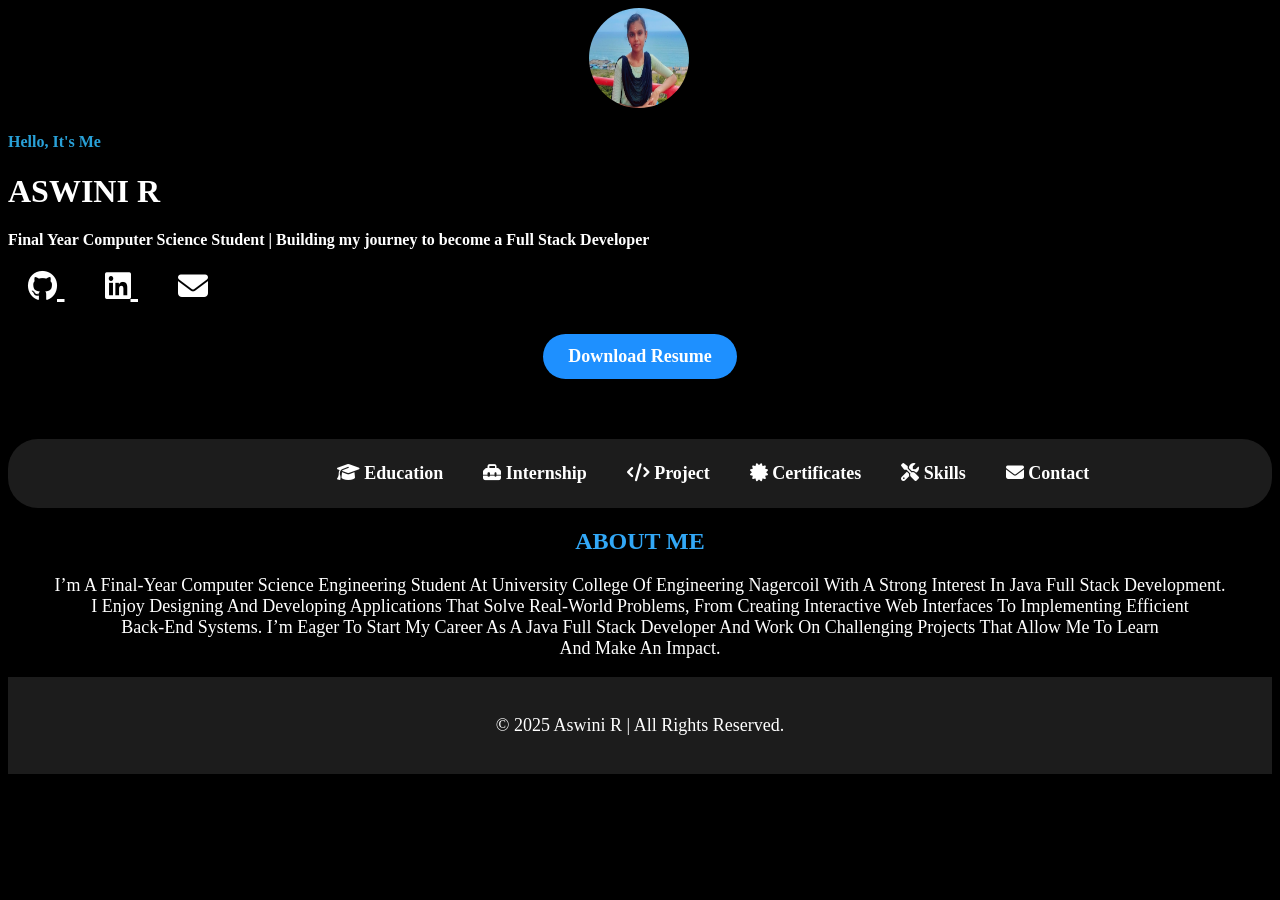
==== index.html @ f60e479f "Add files via upload" ====
<!DOCTYPE html>
<html>
    <head>
        <title>Portfolio</title>
        <link rel="stylesheet" href="https://cdnjs.cloudflare.com/ajax/libs/font-awesome/6.5.0/css/all.min.css">
        <link rel="stylesheet" href="port.css">
        <style>
            body{
                font-family:'Times New Roman', Times, serif;
            }
        </style>
    </head>
    <body><div class="center">
        <img src="aswini.jpg" id="imgs">
        <h4 style="color: rgb(41, 161, 216);">Hello, It's Me</h4>
        <h1>ASWINI R</h1>
        <h4>Final Year Computer Science Student | Building my journey to become a Full Stack Developer</h4>
        <div class="icons">
          <a href="https://github.com/raswini2024" >
          <i class="fab fa-github"></i>
          </a>
          <a href="https://www.linkedin.com/in/aswini-r-931859326/" >
          <i class="fab fa-linkedin"></i>
          </a>
          <a href="mailto:raswini2024@gmail.com">
          <i class="fas fa-envelope"></i>
          </a>
          </div></div><div class="resume">
          
          <a href="Aswini_Resume (1).pdf" download class="download-btn">Download Resume</a></div>
         <div class="tag">
          <div class="aa">
            <h4 onclick="location.href='education.html'" style="cursor: pointer;">
                <i class="fas fa-graduation-cap"></i>
                Education
            </h4> 
             <h4 onclick="location.href='internship.html'" style="cursor: pointer;">
                <i class="fas fa-toolbox"></i>
                Internship
            </h4>
             <h4 onclick="location.href='project.html'" style="cursor: pointer;">
                <i class="fas fa-code"></i>
                Project
            </h4>
             <h4 onclick="location.href='certificate.html'" style="cursor: pointer;">
                <i class="fas fa-certificate"></i>
                Certificates
            </h4>
             <h4 onclick="location.href='skill.html'" style="cursor: pointer;">
                <i class="fas fa-tools"></i>
                Skills
            <h4 onclick="location.href='contact.html'" style="cursor: pointer;">
             
                <i class="fas fa-envelope"></i>
                Contact
            </h4>
   
          </div></div>
          <h2 style="text-align: center;color:rgb(50, 168, 247)">ABOUT ME</h2>
          
          <p id="para">I’m  a final-year Computer Science Engineering student at University College of Engineering Nagercoil with a strong interest in Java Full Stack development.<br /> I enjoy designing and developing applications that solve real-world problems, from creating interactive web interfaces to implementing efficient <br />back-end systems. I’m eager to start my career as a Java Full Stack Developer and work on challenging projects that allow me to learn <br/>and make an impact.</p>
          <div><footer>
           <p>© 2025 Aswini R | All Rights Reserved.</p>
         </footer></div>
        </body>
</html>
---- port.css ----
#imgs{
    width:100px;
    height:100px;
    border-radius: 50%;
    margin-left:46%;
    color:white;
}
.center{
    justify-items: center;
    align-items: center;
    color:white;
}
.icons a{
     margin: 20px;
     
  font-size: 30px;
  color:white;   
}
.aa{
    margin-top:60px;
    margin-left:26%;
    display: flex;
    font-size: large;
    gap: 40px;
    color:white;
    border-radius: 40px;
      
    
}
.tag{
background-color:#1c1c1c;
border-radius: 30px;
}
p{
    font-size: large;
    text-align: center;
    text-transform: capitalize;
    color:white;
} 
footer {
  text-align: center;
  font-size: 14px;
  color: #888;
  padding: 20px;
  background-color:#1c1c1c;
}
body{
    background-color: black;
}
.h3_tag{
text-align: center;
margin-left: 50%;
margin-top: 5%;
border-radius: 40%;
background-color: aqua;
height: 50px;
width:100px;
}
.download-btn {
  display: inline-block;
  background-color: #1e90ff; /* Blue color */
  color: white;
  padding: 12px 25px;
  border-radius: 30px;
  font-size: 18px;
  text-decoration: none;
  font-weight: 600;
  margin-top: 30px;
  transition: background-color 0.3s ease;
}

.download-btn:hover {
  background-color: #0d6efd; /* Darker blue on hover */
}
.resume{
    text-align: center;
}
#id1{
    color:white ;
    display: flex;
    gap: 50px;
    font-size: larger;
    margin-left: 150px;
    
}
.addition{
    background-color: #1c1c1c;
}

.clg{
    color: black;
    width: 800px;
    height: 160px;
    background-color:white;
    box-shadow: #888;
    margin-left: 300px;
    border-radius: 30px;
    text-indent: 40px;
    padding: 10px;
    font-size:large;
    margin-bottom: 10px;
    
}
.scl1{
   color: black;
    width: 800px;
    height: 160px;
    background-color:white;
    box-shadow: #888;
    margin-left: 300px;
    border-radius: 30px;
    text-indent: 40px;
    padding: 10px;
    font-size:large;
    margin-bottom: 10px;
}
.scl2{
   color: black;
    width: 800px;
    height: 160px;
    background-color:white;
    box-shadow: #888;
    margin-left: 300px;
    border-radius: 30px;
    text-indent: 40px;
    padding: 10px;
    font-size:large;
margin-bottom: 10px;}
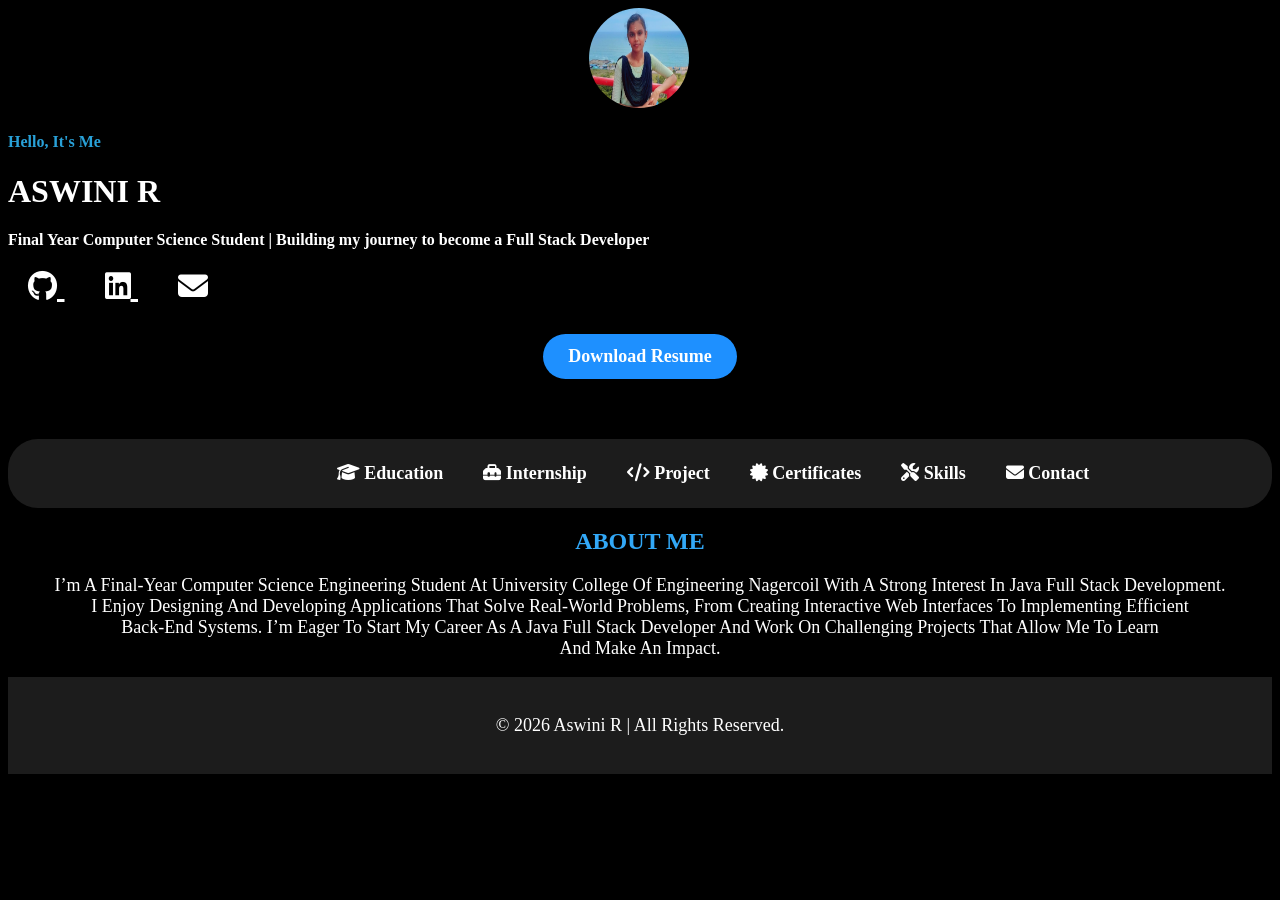
==== commit 2675dd6c: "Update index.html" ====
--- a/index.html
+++ b/index.html
@@ -60,7 +60,7 @@
           
           <p id="para">I’m  a final-year Computer Science Engineering student at University College of Engineering Nagercoil with a strong interest in Java Full Stack development.<br /> I enjoy designing and developing applications that solve real-world problems, from creating interactive web interfaces to implementing efficient <br />back-end systems. I’m eager to start my career as a Java Full Stack Developer and work on challenging projects that allow me to learn <br/>and make an impact.</p>
           <div><footer>
-           <p>© 2025 Aswini R | All Rights Reserved.</p>
+           <p>© 2026 Aswini R | All Rights Reserved.</p>
          </footer></div>
         </body>
-</html>+</html>
